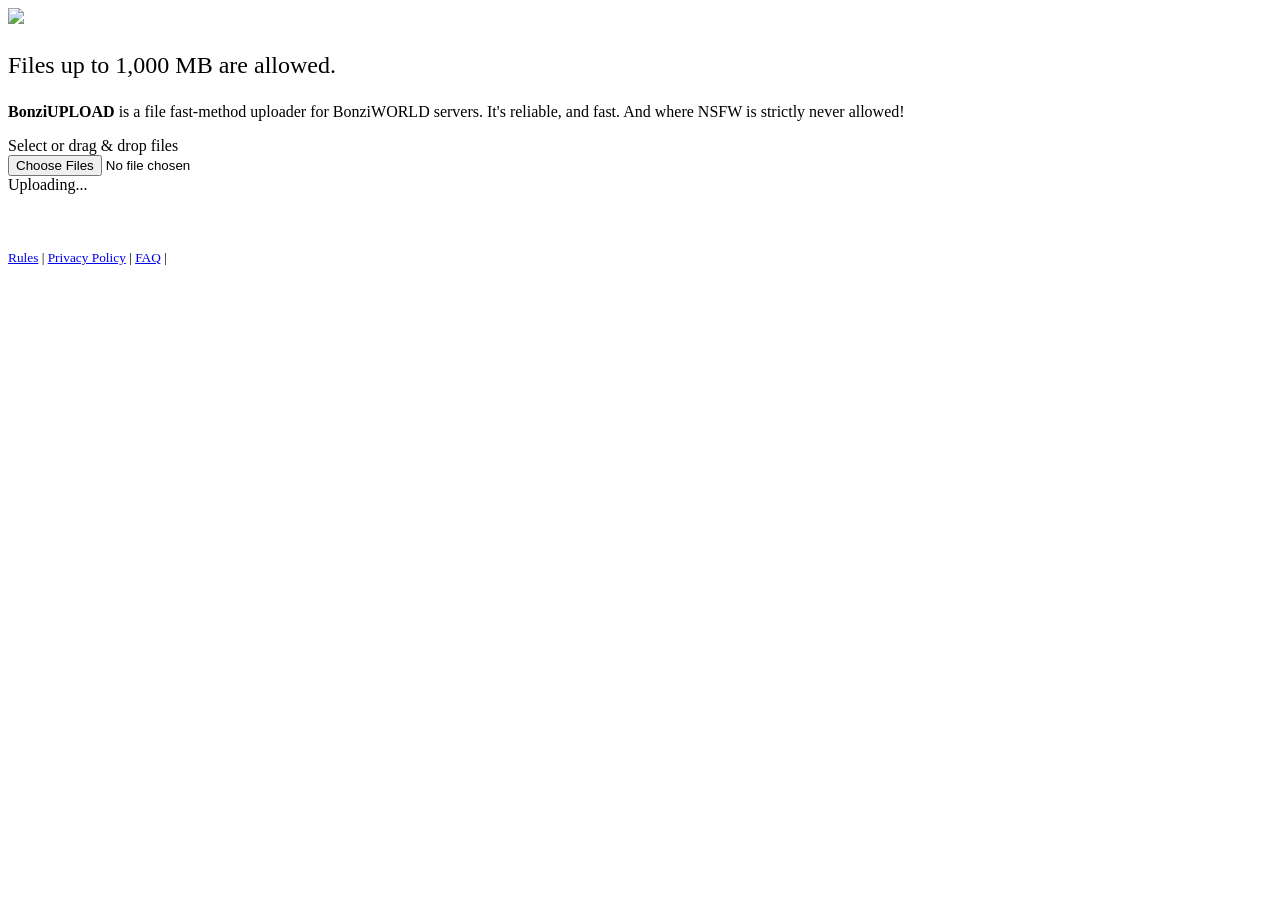
==== main/iframe.html @ 93f29dc1 "Add files via upload" ====
<!DOCTYPE html>
<html>
<head>
<title>BonziUPLOAD</title>
<meta charset="utf-8" />
<meta name="viewport" content="width=device-width, initial-scale=1.0" />

<script async src="https://pagead2.googlesyndication.com/pagead/js/adsbygoogle.js?client=ca-pub-7272039369467703"
crossorigin="anonymous"></script>

<script id="CookieConsent" 
      src="https://policy.app.cookieinformation.com/uc.js" 
      data-culture="EN" data-gcm-version="2.0" type="text/javascript"></script>
	    <link rel="stylesheet" href="css.css">
		<script src="internetexplorer.js" defer></script>
		<script src="uploadfile.js" defer></script>
	  
	   <link rel="icon" href="./website/favicon.ico" type="image/x-icon">
	 

</head>
<div id="contentie" hidden>
 BonziUPLOAD does not support your browser. You are using Internet Explorer, which ended support by Microsoft in June 15, 2022. And it can't load most elements correctly. Please use a different browser like, Google Chrome, Mozilla Firefox, Opera, Microsoft Edge, etc.
</div>
<body>
<div id="content">

<img src="./website/newlogo.png" width="250">
<p style="font-size: 24px;">Files up to 1,000 MB are allowed.</p>

<p>
<b>BonziUPLOAD</b> is a file fast-method uploader for BonziWORLD servers. It's reliable, and fast. And where NSFW is strictly never allowed!
</p>

<div id="uploadBox" class="upload-box">
  Select or drag & drop files
</div>

<input type="file" id="fileInput" multiple>

<div id="progressContainer">
  <div id="progressBar"></div>
  <div id="progressText">Uploading...</div>
</div>

<div id="linkContainer">
  <b>
    <a id="fileLink" style="color: blue;" href="#" target="_blank"></a>
  </b>
</div>
<br>


<div class="g-ytsubscribe" data-channelid="UCNqVhtuW03tEQDPDyUiOLow" data-layout="default" data-count="hidden"></div>
<br><br>

<small>
<a href="/rules.html">Rules</a> |
<a href="/privacy-policy.html">Privacy Policy</a> |
<a href="/faq.html">FAQ</a> |
<br><br>
</small>

<style>
  .chrome-btn {
  display: inline-flex;
  align-items: center;
  background: linear-gradient(#4d90fe, #4787ed);
  color: #fff;
  font-family: Arial, sans-serif;
  font-size: 13px;
  font-weight: bold;
  padding: 6px 12px;
  border: 1px solid #3079ed;
  border-radius: 2px;
  text-decoration: none;
  box-shadow: 0 1px 0 rgba(0,0,0,0.1);
  cursor: pointer;
}

.chrome-btn:hover {
  background: linear-gradient(#5a9bff, #357ae8);
}

.chrome-btn:active {
  background: #357ae8;
  box-shadow: inset 0 1px 2px rgba(0,0,0,0.2);
}

.plus {
  display: inline-block;
  width: 18px;
  height: 18px;
  line-height: 16px;
  margin-right: 6px;
  text-align: center;
  font-size: 14px;
  font-weight: bold;
  color: #fff;
  border-radius: 2px;
}

.text {
  white-space: nowrap;
}
</style>

</div>

<script defer src="https://static.cloudflareinsights.com/beacon.min.js/v8c78df7c7c0f484497ecbca7046644da1771523124516" integrity="sha512-8DS7rgIrAmghBFwoOTujcf6D9rXvH8xm8JQ1Ja01h9QX8EzXldiszufYa4IFfKdLUKTTrnSFXLDkUEOTrZQ8Qg==" data-cf-beacon='{"version":"2024.11.0","token":"c3fe7aff5a034bf69294510775c29934","r":1,"server_timing":{"name":{"cfCacheStatus":true,"cfEdge":true,"cfExtPri":true,"cfL4":true,"cfOrigin":true,"cfSpeedBrain":true},"location_startswith":null}}' crossorigin="anonymous"></script>
</body>
</html>
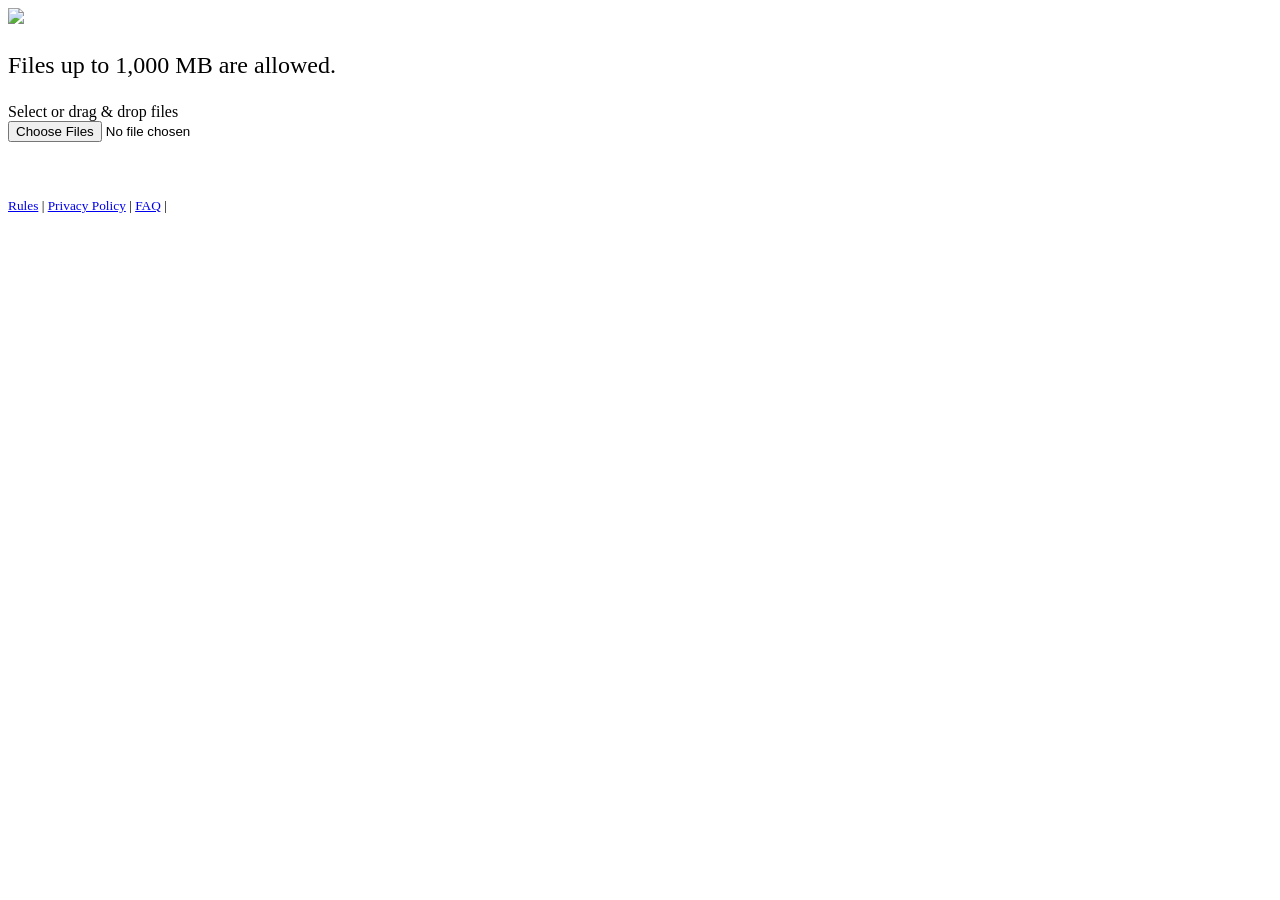
==== commit 83fdbacb: "Update iframe.html" ====
--- a/main/iframe.html
+++ b/main/iframe.html
@@ -1,4 +1,5 @@
 <!DOCTYPE html>
+<!==just a simplified version of the site==>
 <html>
 <head>
 <title>BonziUPLOAD</title>
@@ -11,7 +12,6 @@
 <script id="CookieConsent" 
       src="https://policy.app.cookieinformation.com/uc.js" 
       data-culture="EN" data-gcm-version="2.0" type="text/javascript"></script>
-	    <link rel="stylesheet" href="css.css">
 		<script src="internetexplorer.js" defer></script>
 		<script src="uploadfile.js" defer></script>
 	  
@@ -25,13 +25,8 @@
 <body>
 <div id="content">
 
-<img src="./website/newlogo.png" width="250">
+<img src="./website/newlogo.png" width=100>
 <p style="font-size: 24px;">Files up to 1,000 MB are allowed.</p>
-
-<p>
-<b>BonziUPLOAD</b> is a file fast-method uploader for BonziWORLD servers. It's reliable, and fast. And where NSFW is strictly never allowed!
-</p>
-
 <div id="uploadBox" class="upload-box">
   Select or drag & drop files
 </div>
@@ -40,7 +35,6 @@
 
 <div id="progressContainer">
   <div id="progressBar"></div>
-  <div id="progressText">Uploading...</div>
 </div>
 
 <div id="linkContainer">
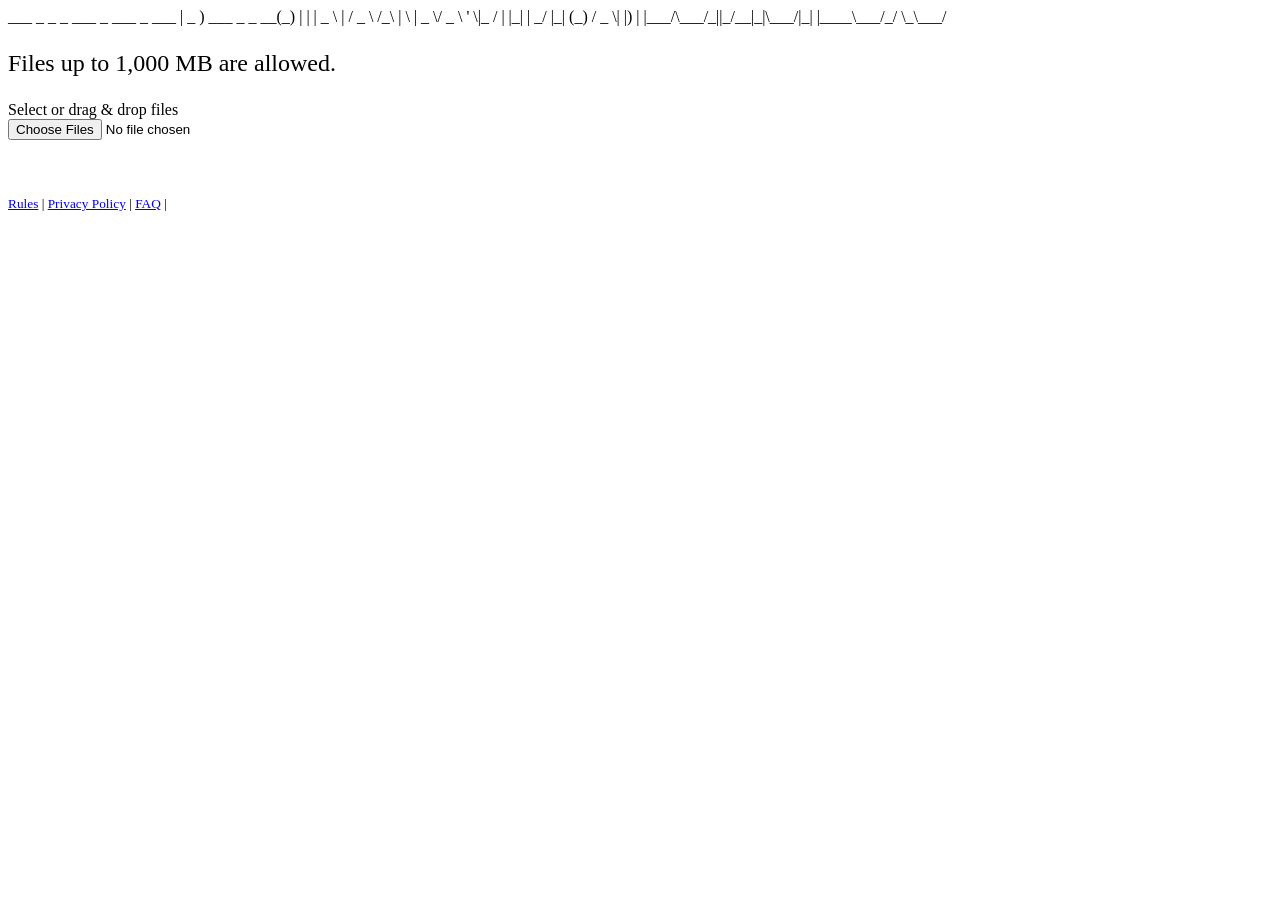
==== commit 6467b019: "Update iframe.html" ====
--- a/main/iframe.html
+++ b/main/iframe.html
@@ -24,8 +24,10 @@
 </div>
 <body>
 <div id="content">
-
-<img src="./website/newlogo.png" width=100>
+ ___              _ _   _ ___ _    ___   _   ___  
+| _ ) ___ _ _  __(_) | | | _ \ |  / _ \ /_\ |   \ 
+| _ \/ _ \ ' \|_ / | |_| |  _/ |_| (_) / _ \| |) |
+|___/\___/_||_/__|_|\___/|_| |____\___/_/ \_\___/ 
 <p style="font-size: 24px;">Files up to 1,000 MB are allowed.</p>
 <div id="uploadBox" class="upload-box">
   Select or drag & drop files
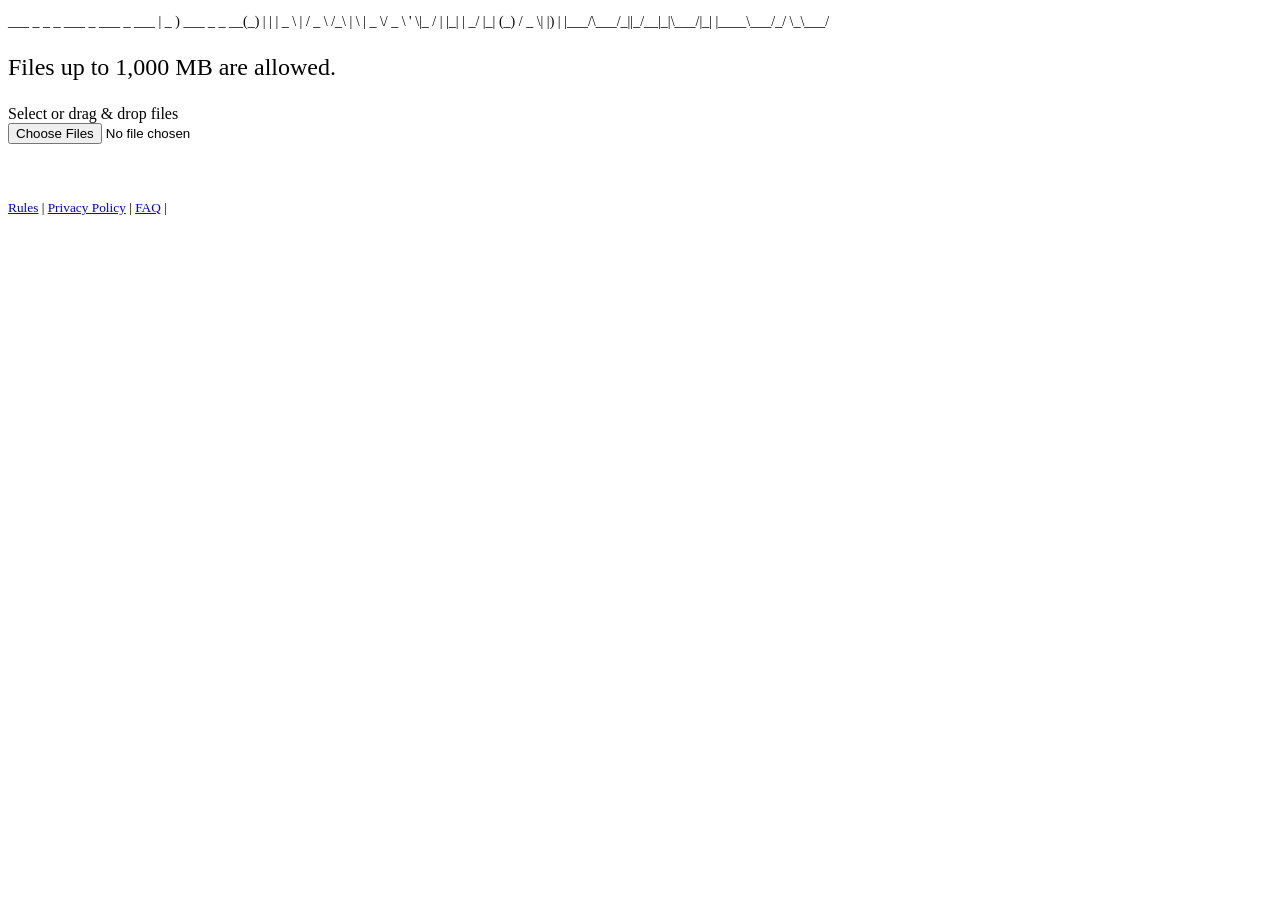
==== commit 59499254: "Update iframe.html" ====
--- a/main/iframe.html
+++ b/main/iframe.html
@@ -24,10 +24,12 @@
 </div>
 <body>
 <div id="content">
+	<p style="font-size: 14px;">
  ___              _ _   _ ___ _    ___   _   ___  
 | _ ) ___ _ _  __(_) | | | _ \ |  / _ \ /_\ |   \ 
 | _ \/ _ \ ' \|_ / | |_| |  _/ |_| (_) / _ \| |) |
 |___/\___/_||_/__|_|\___/|_| |____\___/_/ \_\___/ 
+	</p>
 <p style="font-size: 24px;">Files up to 1,000 MB are allowed.</p>
 <div id="uploadBox" class="upload-box">
   Select or drag & drop files
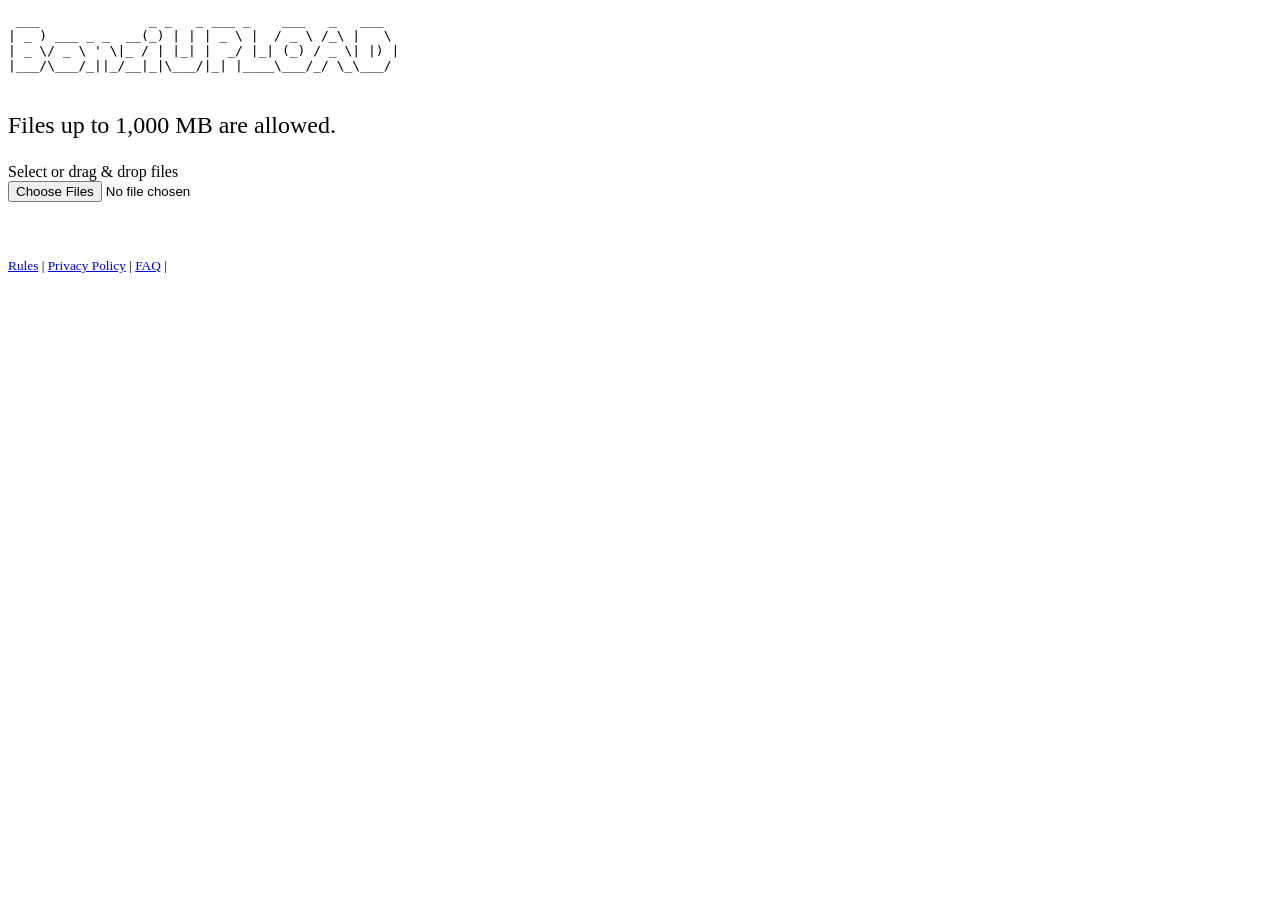
==== commit a3b3e2cc: "Update iframe.html" ====
--- a/main/iframe.html
+++ b/main/iframe.html
@@ -24,12 +24,12 @@
 </div>
 <body>
 <div id="content">
-	<p style="font-size: 14px;">
+	<pre>
  ___              _ _   _ ___ _    ___   _   ___  
 | _ ) ___ _ _  __(_) | | | _ \ |  / _ \ /_\ |   \ 
 | _ \/ _ \ ' \|_ / | |_| |  _/ |_| (_) / _ \| |) |
 |___/\___/_||_/__|_|\___/|_| |____\___/_/ \_\___/ 
-	</p>
+	</pre>
 <p style="font-size: 24px;">Files up to 1,000 MB are allowed.</p>
 <div id="uploadBox" class="upload-box">
   Select or drag & drop files
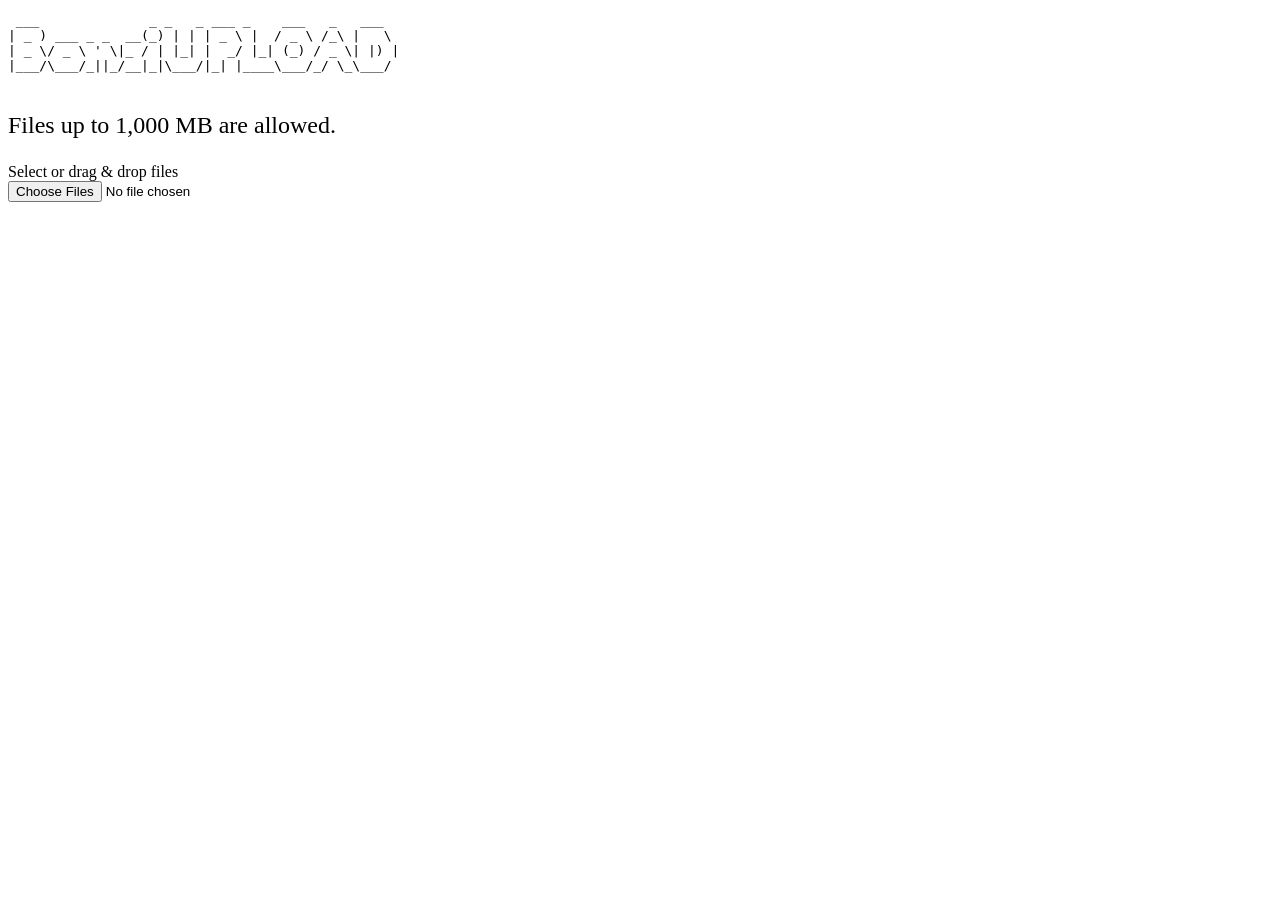
==== commit 439b0291: "Update iframe.html" ====
--- a/main/iframe.html
+++ b/main/iframe.html
@@ -52,13 +52,6 @@
 <div class="g-ytsubscribe" data-channelid="UCNqVhtuW03tEQDPDyUiOLow" data-layout="default" data-count="hidden"></div>
 <br><br>
 
-<small>
-<a href="/rules.html">Rules</a> |
-<a href="/privacy-policy.html">Privacy Policy</a> |
-<a href="/faq.html">FAQ</a> |
-<br><br>
-</small>
-
 <style>
   .chrome-btn {
   display: inline-flex;
